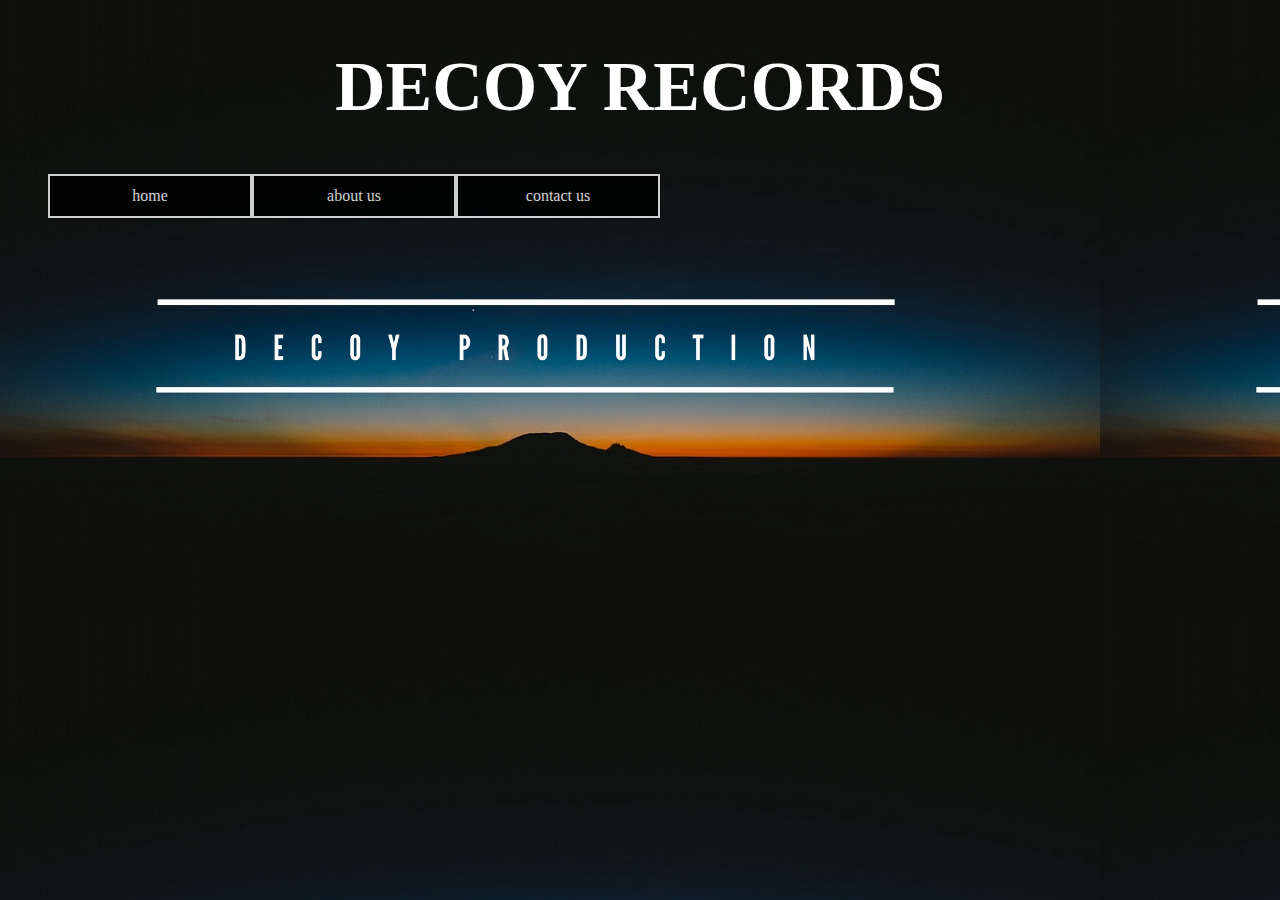
==== index.html @ 1d8938b2 "new files" ====
<!Doctype html>
<html>
 <head>
    <title>DECOY RECORDS</title> 
	<link rel='stylesheet' type='text/css' href='style.css' />
 </head>
<body>
    <h1>DECOY RECORDS</h1>
     <div>
        <ul>
		   <li><a href="home.html">home<a/></li>
           <li><a href="about.html">about us<a/></li>
		   <li><a href="contact.html">contact us<a/></li>
        </ul>
     </div> 
</body>
</html>
---- style.css ----
Body{
    background-image:url(decoy.jpg);
    background-size:1100px;
	border-left-color:white;
    font-family:algerial;
    color:white;
	text-align:center-right;
}
h1{
  text-align:center;
  font-size:70px;
  font-family:algerial;
}


ul {
    margin:0px;
    pedding:0px;
    list-style:none;
    text-align:center;
}
ul li { 
   float:left;
   width:200px;  
   height:40px;
   background-color:black;
   opacity:.8;
   line-height:40px;
   text-align:center;
   border:2px solid;
}
ul li a {
	text-decoration:none;
	color:white;
	display:block;
}
ul li a:hover{
	background-color:lightblue;
}
ul li ul li{
	display:none;
} 
ul li :hover ul li{
	display:block;
}
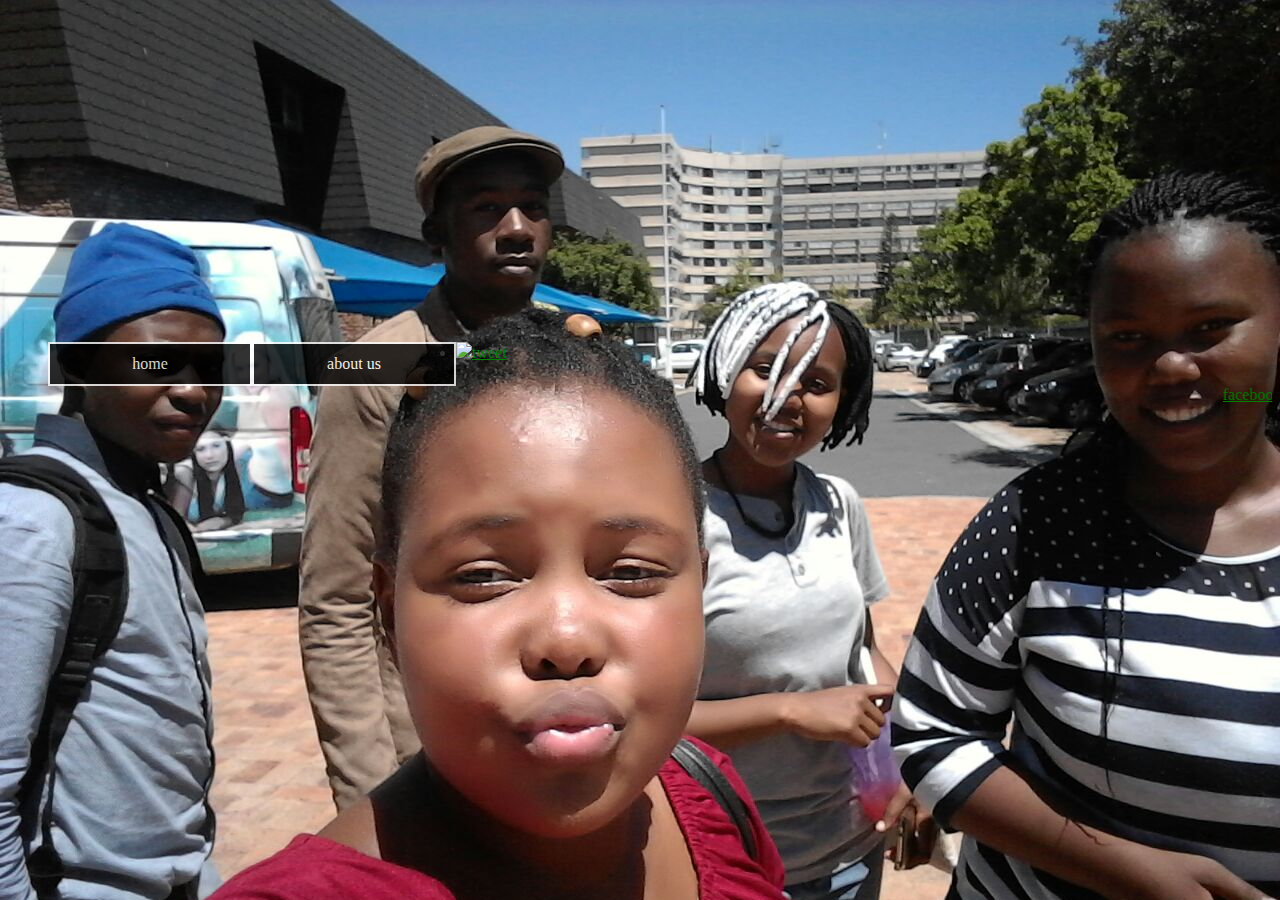
==== commit 8e0b4a5c: "do not hate" ====
--- a/index.html
+++ b/index.html
@@ -1,17 +1,30 @@
 <!Doctype html>
 <html>
  <head>
-    <title>DECOY RECORDS</title> 
+    <title>INCLINE FAST ACADEMY</title> 
 	<link rel='stylesheet' type='text/css' href='style.css' />
  </head>
 <body>
-    <h1>DECOY RECORDS</h1>
-     <div>
+    <marquee><h1>WE DON'T HATE WE FLIP & NAGATE!</h1></marquee>
+	 <marquee><h2> 2017</h2></marquee>
+     <div> 
+	   <marquee><h3>PERI_PERI TEAM</h3></marquee>
         <ul>
-		   <li><a href="home.html">home<a/></li>
+		   <bottom><li><a href="home.html">home<a/></li></bottom>
            <li><a href="about.html">about us<a/></li>
-		   <li><a href="contact.html">contact us<a/></li>
+		   
         </ul>
-     </div> 
+     </div>
+  	
+	
+	
+	
+	
+	<div class="container">
+	<div class="social"><li><a href="http://twitter.com/pixelarsty"><img src="./img/twitter.png></a></li>"
+	
+	  <marquee><a href="https://twitter.com/share"class="twitter-share-button"data-count="vertical" data-via="YourSite">tweet</a></marquee>
+    
+	  <marquee><a href="https://facebook.com/share"class="facebook-share-button"data-count="horizontal" data-via="YourSite">facebook</a></marquee>
 </body>
 </html>--- a/style.css
+++ b/style.css
@@ -1,6 +1,6 @@
 Body{
-    background-image:url(decoy.jpg);
-    background-size:1100px;
+    background-image:url(us.jpg);
+    background-size:100%;
 	border-left-color:white;
     font-family:algerial;
     color:white;
@@ -8,14 +8,26 @@
 }
 h1{
   text-align:center;
-  font-size:70px;
+  font-size:60px;
   font-family:algerial;
 }
-
+h2{
+  font-size:40px;
+  text-align:center;
+  color:purple;
+}
+h3{
+  text-align:center;
+  font-siz:70px;
+  color:red;  
+}
+a{
+  color:green;	
+}
 
 ul {
     margin:0px;
-    pedding:0px;
+    pedding:1px;
     list-style:none;
     text-align:center;
 }
